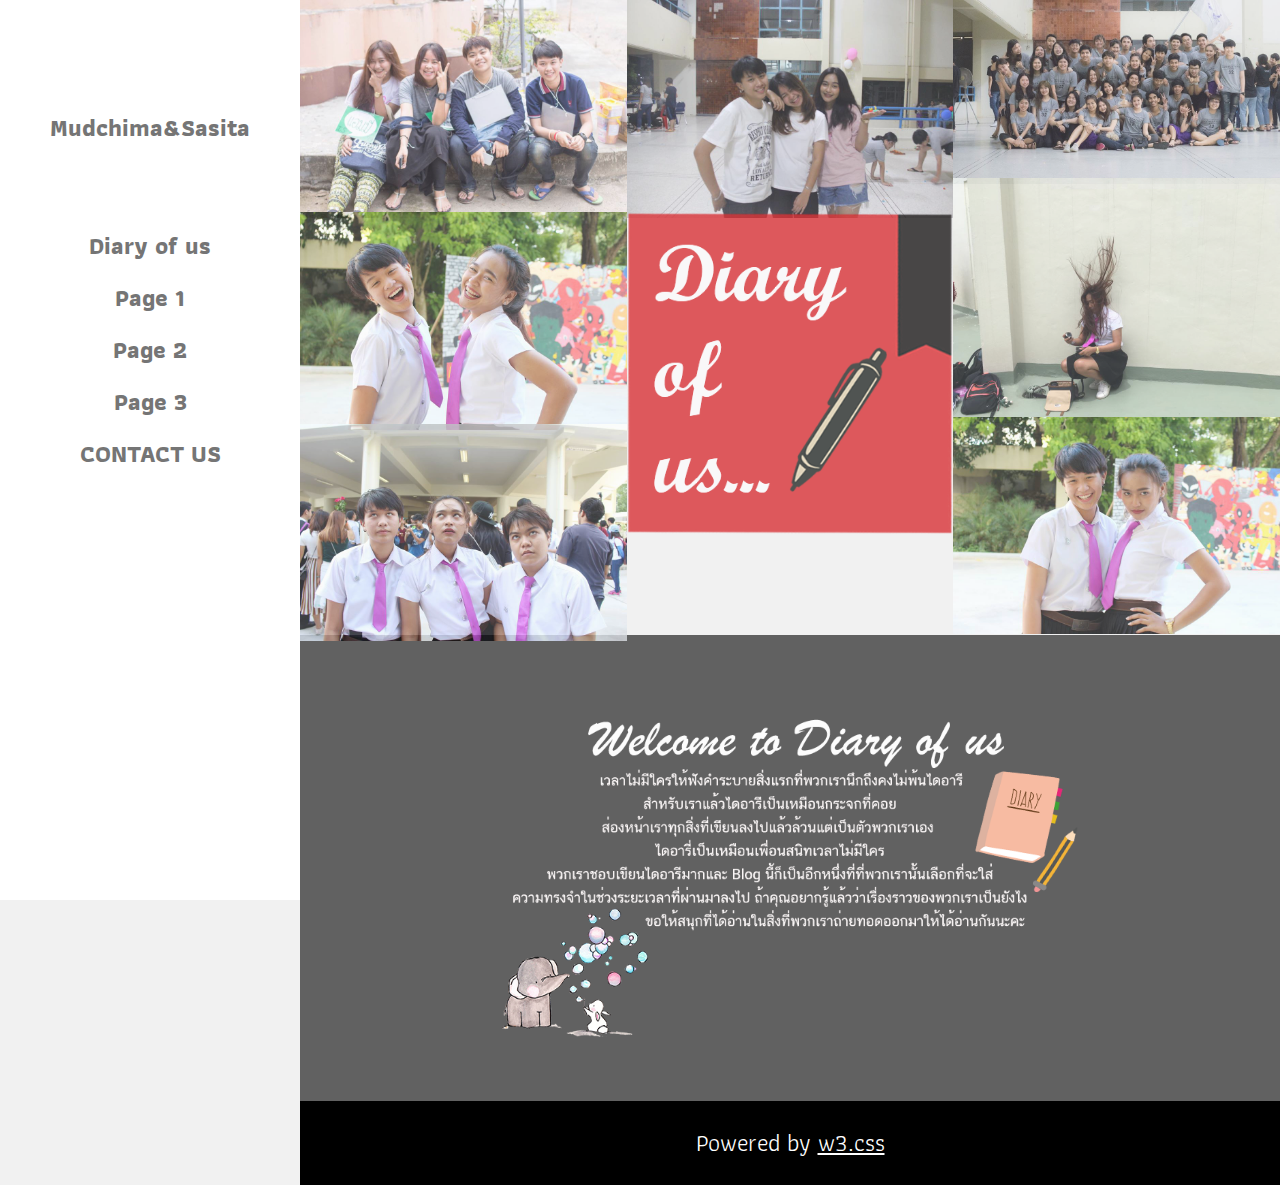
==== index.html @ c9c6349e "ss" ====
﻿<!DOCTYPE html>
<html>
<title>Diary of Us</title>
<meta charset="UTF-8">
<meta name="viewport" content="width=device-width, initial-scale=1">
<link rel="stylesheet" href="https://www.w3schools.com/w3css/4/w3.css">
<link rel="stylesheet" href="https://fonts.googleapis.com/css?family=Raleway">
<link href="https://fonts.googleapis.com/css?family=Athiti" rel="stylesheet">
<style>
body,h1,h2,h3,h4,h5 {font-family: 'Athiti', sans-serif; font-size: 24px}
.w3-third img{margin-bottom: -6px; opacity: 0.8; cursor: pointer}
.w3-third img:hover{opacity: 1}
</style>
<body class="w3-light-grey w3-content" style="max-width:1600px">

<!-- Sidebar/menu -->
<nav class="w3-sidebar w3-bar-block w3-white w3-animate-left w3-text-grey w3-collapse w3-top w3-center" style="z-index:3;width:300px;font-weight:bold" id="mySidebar"><br>
  <h3 class="w3-padding-64 w3-center"><b>Mudchima&Sasita</b></h3>
  <a href="javascript:void(0)" onclick="w3_close()" class="w3-bar-item w3-button w3-padding w3-hide-large">CLOSE</a>
  <a href="index.html" onclick="w3_close()" class="w3-bar-item w3-button">Diary of us</a>
  <a href="page1.html" onclick="w3_close()" class="w3-bar-item w3-button">Page 1</a>
  <a href="page2.html" onclick="w3_close()" class="w3-bar-item w3-button">Page 2</a>
  <a href="page3.html" onclick="w3_close()" class="w3-bar-item w3-button">Page 3</a>
  <a href="contact.html" onclick="w3_close()" class="w3-bar-item w3-button">CONTACT US</a>
</nav>
<!-- แก้ข้างบน แล้วต้องแก้ตรงนี้ให้เหมือนกันเพราะนี่คือของจอเล็ก -->
<!-- Top menu on small screens -->
<header class="w3-container w3-top w3-hide-large w3-white w3-xlarge w3-padding-16">
  <span class="w3-left w3-padding">Diary of us</span>
  <a href="javascript:void(0)" class="w3-right w3-button w3-white" onclick="w3_open()">?</a>
</header>

<!-- Overlay effect when opening sidebar on small screens -->
<div class="w3-overlay w3-hide-large w3-animate-opacity" onclick="w3_close()" style="cursor:pointer" title="close side menu" id="myOverlay"></div>

<!-- !PAGE CONTENT! -->
<div class="w3-main" style="margin-left:300px">

  <!-- Push down content on small screens -->
  <div class="w3-hide-large" style="margin-top:83px"></div>

  <!-- Photo grid --><!-- ใส่ภาพตรงนี้ -->
  <div class="w3-row">
    <div class="w3-third">
      <img src="2.jpg" style="width:100%" onclick="onClick(this)" alt="">
      <img src="3.jpg" style="width:100%" onclick="onClick(this)" alt="">
      <img src="4.jpg" style="width:100%" onclick="onClick(this)" alt="">
    </div>

    <div class="w3-third">
      <img src="5.jpg" style="width:100%" onclick="onClick(this)" alt="">
      <img src="logogo.png" style="width:100%" onclick="onClick(this)" alt="">
      <img src="1.jpg" style="width:100%" onclick="onClick(this)" alt="">
    </div>

    <div class="w3-third">
      <img src="7.jpg" style="width:100%" onclick="onClick(this)" alt="">
      <img src="8.jpg" style="width:100%" onclick="onClick(this)" alt="">
      <img src="9.jpg" style="width:100%" onclick="onClick(this)" alt="">
    </div>
  </div>

  <!-- Pagination -->

  <!-- Modal for full size images on click-->
  <div id="modal01" class="w3-modal w3-black" style="padding-top:0" onclick="this.style.display='none'">
    <span class="w3-button w3-black w3-xlarge w3-display-topright">?</span>
    <div class="w3-modal-content w3-animate-zoom w3-center w3-transparent w3-padding-64">
      <img id="img01" class="w3-image">

      <p id="caption"></p>
    </div>
  </div>

  <!-- About section -->
<div class="w3-container w3-dark-grey w3-center w3-text-light-grey w3-padding-32" id="welcome">
<img src="welcome.png" alt="Me" class="w3-image w3-padding-32" width="600" height="650">
</div>
  <!-- Contact section -->


  <!-- Footer -->

  <div class="w3-black w3-center w3-padding-24">Powered by <a href="https://www.w3schools.com/w3css/default.asp" title="W3.CSS" target="_blank" class="w3-hover-opacity">w3.css</a></div>

<!-- End page content -->
</div>

<script>
// Script to open and close sidebar
function w3_open() {
    document.getElementById("mySidebar").style.display = "block";
    document.getElementById("myOverlay").style.display = "block";
}

function w3_close() {
    document.getElementById("mySidebar").style.display = "none";
    document.getElementById("myOverlay").style.display = "none";
}

// Modal Image Gallery
function onClick(element) {
  document.getElementById("img01").src = element.src;
  document.getElementById("modal01").style.display = "block";
  var captionText = document.getElementById("caption");
  captionText.innerHTML = element.alt;
}

</script>


</body>
</html>
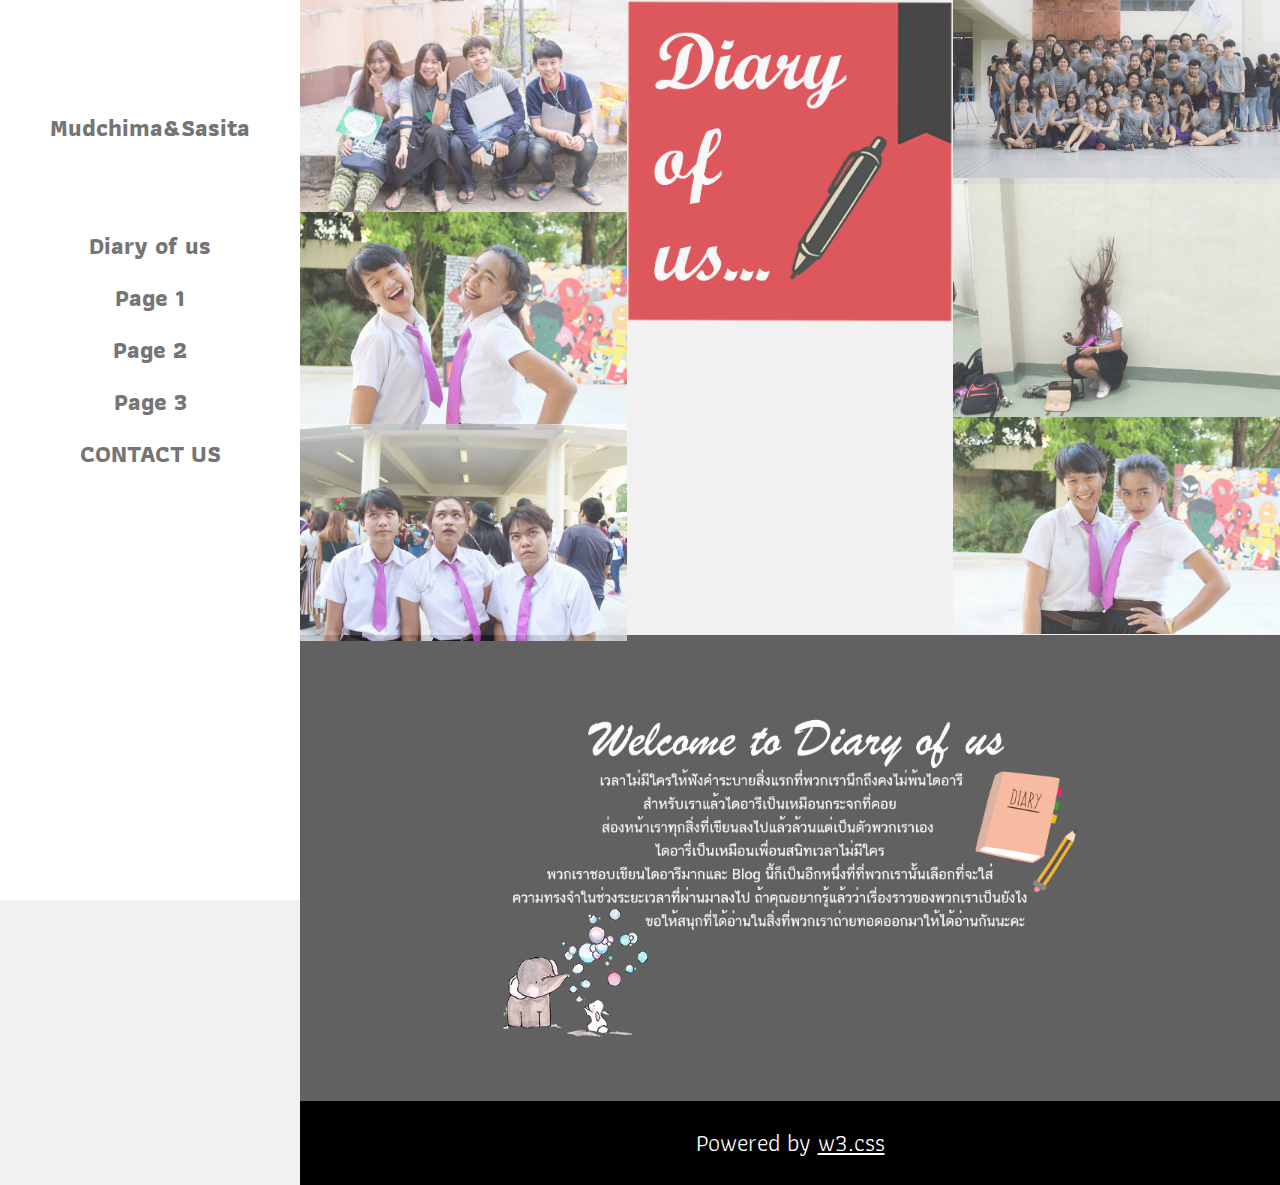
==== commit 86adf89e: "aa" ====
--- a/index.html
+++ b/index.html
@@ -48,7 +48,6 @@
     </div>
 
     <div class="w3-third">
-      <img src="5.jpg" style="width:100%" onclick="onClick(this)" alt="">
       <img src="logogo.png" style="width:100%" onclick="onClick(this)" alt="">
       <img src="1.jpg" style="width:100%" onclick="onClick(this)" alt="">
     </div>
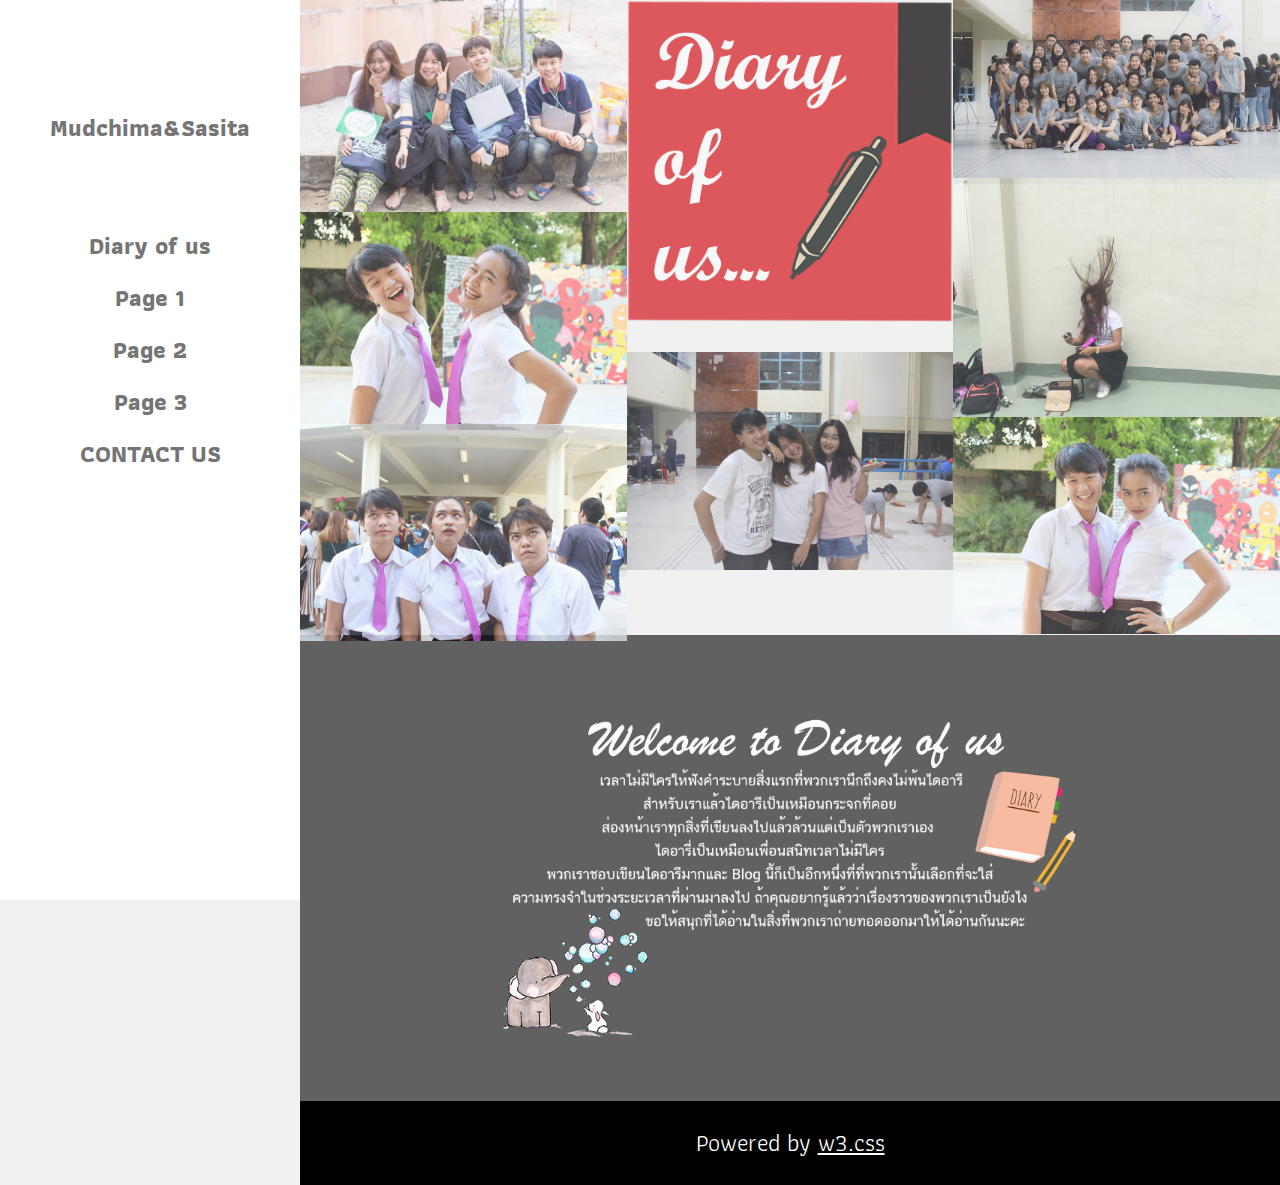
==== commit 3e44fe69: "ss" ====
--- a/index.html
+++ b/index.html
@@ -50,6 +50,7 @@
     <div class="w3-third">
       <img src="logogo.png" style="width:100%" onclick="onClick(this)" alt="">
       <img src="1.jpg" style="width:100%" onclick="onClick(this)" alt="">
+      <img src="5.jpg" style="width:100%" onclick="onClick(this)" alt="">
     </div>
 
     <div class="w3-third">
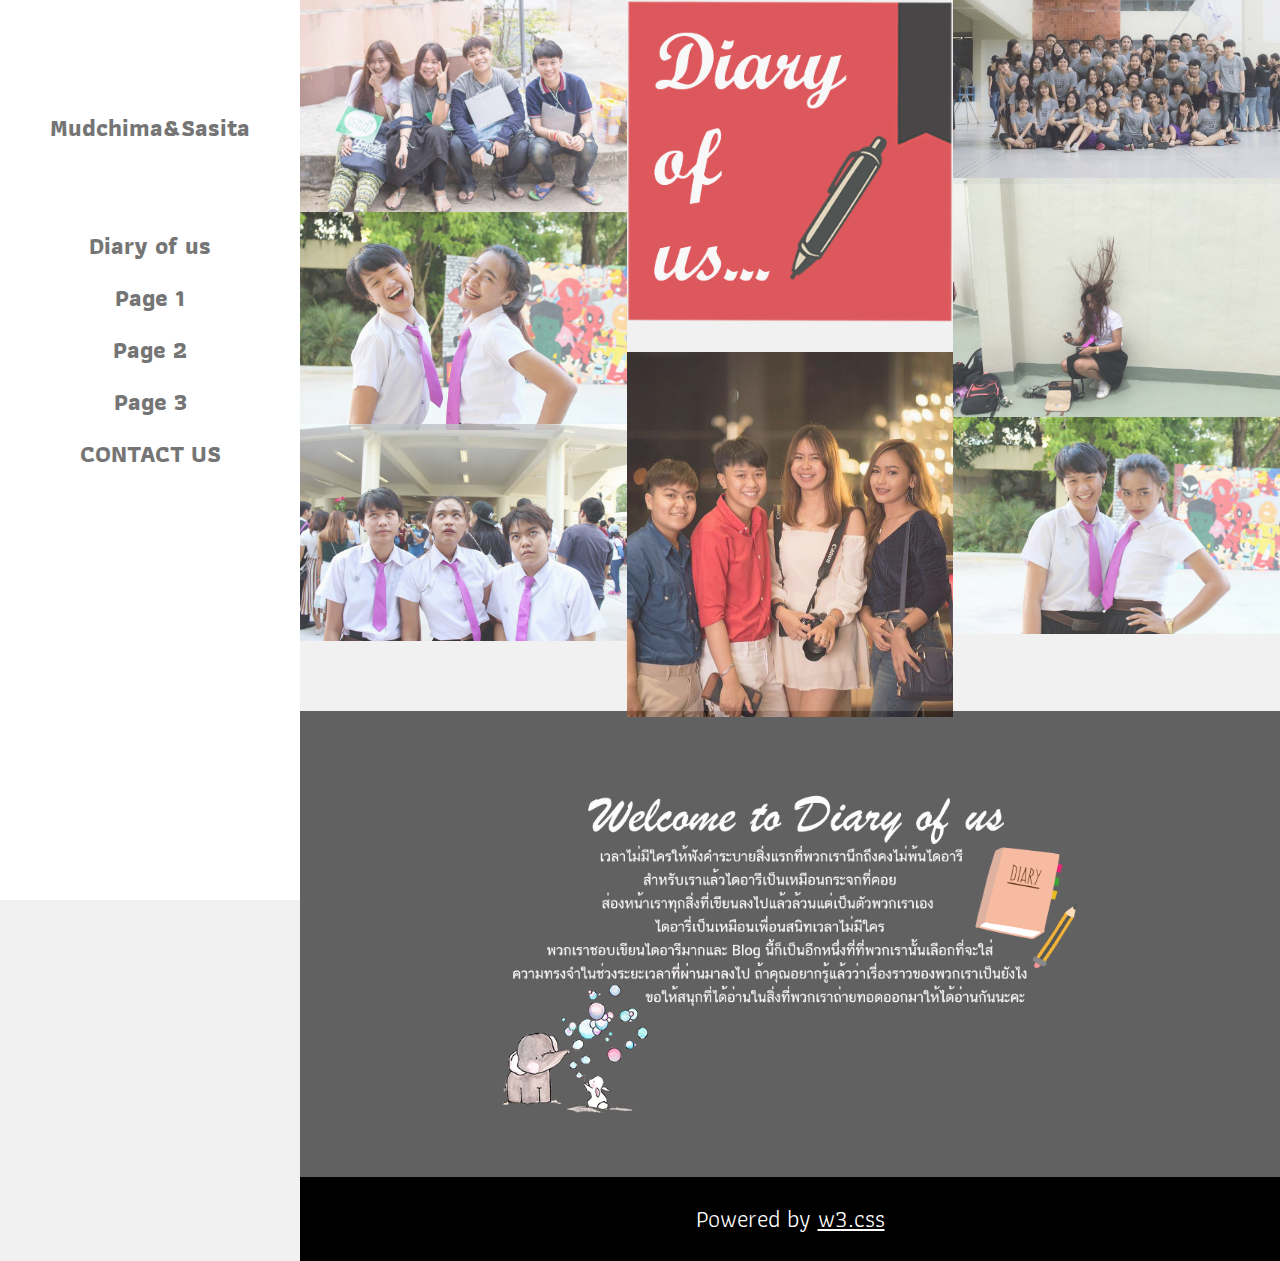
==== commit a6366ad4: "ss" ====
--- a/index.html
+++ b/index.html
@@ -50,7 +50,7 @@
     <div class="w3-third">
       <img src="logogo.png" style="width:100%" onclick="onClick(this)" alt="">
       <img src="1.jpg" style="width:100%" onclick="onClick(this)" alt="">
-      <img src="5.jpg" style="width:100%" onclick="onClick(this)" alt="">
+      <img src="6.jpg" style="width:100%" onclick="onClick(this)" alt="">
     </div>
 
     <div class="w3-third">
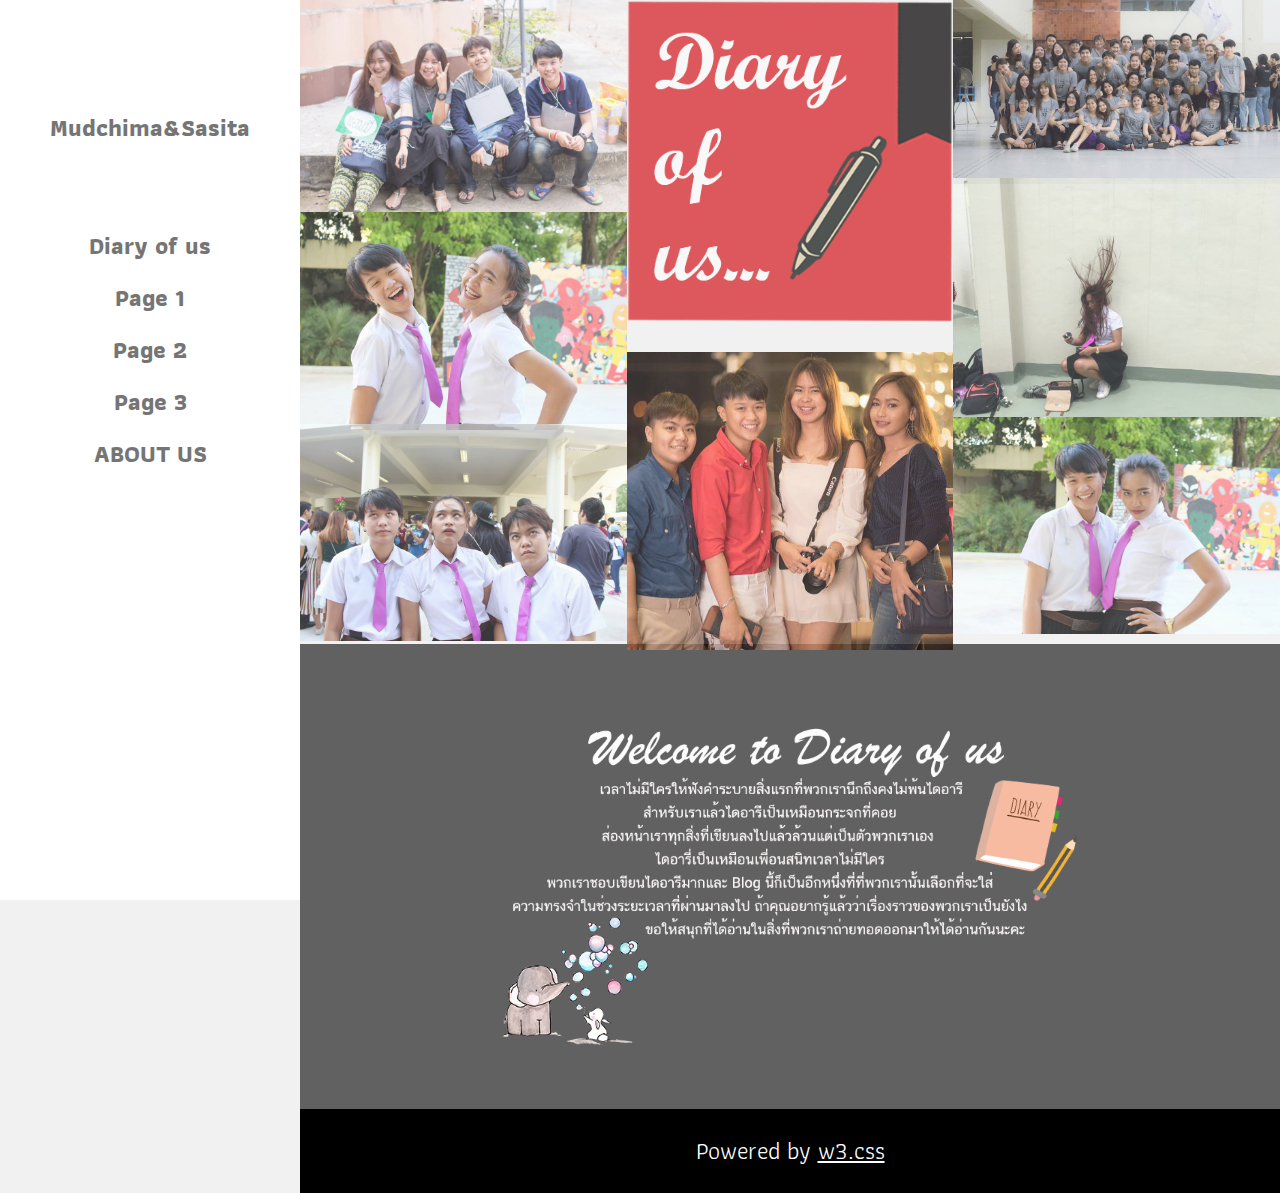
==== commit d70443c3: "xx" ====
--- a/index.html
+++ b/index.html
@@ -21,7 +21,7 @@
   <a href="page1.html" onclick="w3_close()" class="w3-bar-item w3-button">Page 1</a>
   <a href="page2.html" onclick="w3_close()" class="w3-bar-item w3-button">Page 2</a>
   <a href="page3.html" onclick="w3_close()" class="w3-bar-item w3-button">Page 3</a>
-  <a href="contact.html" onclick="w3_close()" class="w3-bar-item w3-button">CONTACT US</a>
+  <a href="contact.html" onclick="w3_close()" class="w3-bar-item w3-button">ABOUT US</a>
 </nav>
 <!-- แก้ข้างบน แล้วต้องแก้ตรงนี้ให้เหมือนกันเพราะนี่คือของจอเล็ก -->
 <!-- Top menu on small screens -->
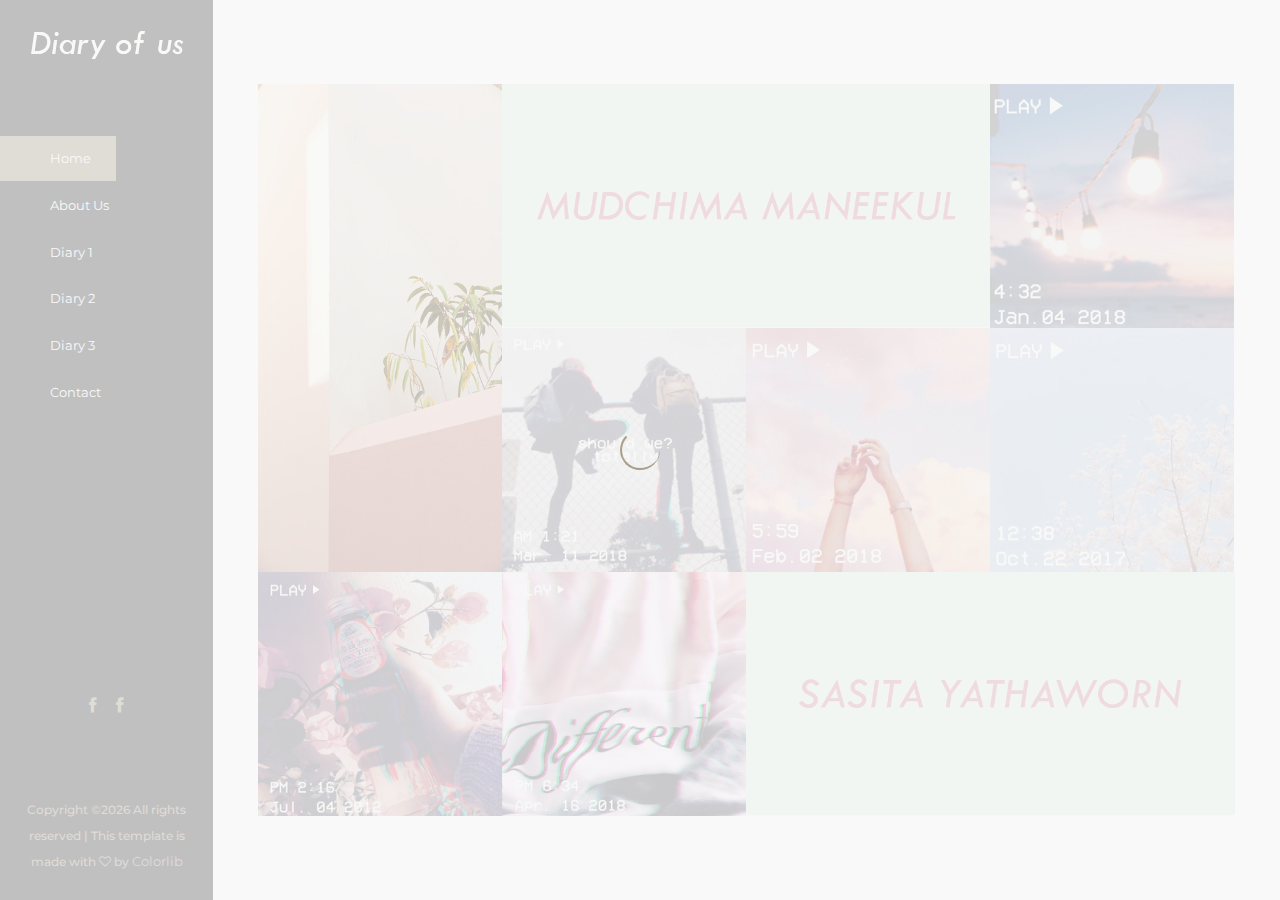
==== commit 786a6b97: "mudchima" ====
--- a/index.html
+++ b/index.html
@@ -1,113 +1,284 @@
-﻿<!DOCTYPE html>
-<html>
-<title>Diary of Us</title>
-<meta charset="UTF-8">
-<meta name="viewport" content="width=device-width, initial-scale=1">
-<link rel="stylesheet" href="https://www.w3schools.com/w3css/4/w3.css">
-<link rel="stylesheet" href="https://fonts.googleapis.com/css?family=Raleway">
-<link href="https://fonts.googleapis.com/css?family=Athiti" rel="stylesheet">
-<style>
-body,h1,h2,h3,h4,h5 {font-family: 'Athiti', sans-serif; font-size: 24px}
-.w3-third img{margin-bottom: -6px; opacity: 0.8; cursor: pointer}
-.w3-third img:hover{opacity: 1}
-</style>
-<body class="w3-light-grey w3-content" style="max-width:1600px">
-
-<!-- Sidebar/menu -->
-<nav class="w3-sidebar w3-bar-block w3-white w3-animate-left w3-text-grey w3-collapse w3-top w3-center" style="z-index:3;width:300px;font-weight:bold" id="mySidebar"><br>
-  <h3 class="w3-padding-64 w3-center"><b>Mudchima&Sasita</b></h3>
-  <a href="javascript:void(0)" onclick="w3_close()" class="w3-bar-item w3-button w3-padding w3-hide-large">CLOSE</a>
-  <a href="index.html" onclick="w3_close()" class="w3-bar-item w3-button">Diary of us</a>
-  <a href="page1.html" onclick="w3_close()" class="w3-bar-item w3-button">Page 1</a>
-  <a href="page2.html" onclick="w3_close()" class="w3-bar-item w3-button">Page 2</a>
-  <a href="page3.html" onclick="w3_close()" class="w3-bar-item w3-button">Page 3</a>
-  <a href="contact.html" onclick="w3_close()" class="w3-bar-item w3-button">ABOUT US</a>
-</nav>
-<!-- แก้ข้างบน แล้วต้องแก้ตรงนี้ให้เหมือนกันเพราะนี่คือของจอเล็ก -->
-<!-- Top menu on small screens -->
-<header class="w3-container w3-top w3-hide-large w3-white w3-xlarge w3-padding-16">
-  <span class="w3-left w3-padding">Diary of us</span>
-  <a href="javascript:void(0)" class="w3-right w3-button w3-white" onclick="w3_open()">?</a>
-</header>
-
-<!-- Overlay effect when opening sidebar on small screens -->
-<div class="w3-overlay w3-hide-large w3-animate-opacity" onclick="w3_close()" style="cursor:pointer" title="close side menu" id="myOverlay"></div>
-
-<!-- !PAGE CONTENT! -->
-<div class="w3-main" style="margin-left:300px">
-
-  <!-- Push down content on small screens -->
-  <div class="w3-hide-large" style="margin-top:83px"></div>
-
-  <!-- Photo grid --><!-- ใส่ภาพตรงนี้ -->
-  <div class="w3-row">
-    <div class="w3-third">
-      <img src="2.jpg" style="width:100%" onclick="onClick(this)" alt="">
-      <img src="3.jpg" style="width:100%" onclick="onClick(this)" alt="">
-      <img src="4.jpg" style="width:100%" onclick="onClick(this)" alt="">
+<!DOCTYPE html>
+<html lang="en">
+<head>
+    <!-- ========== Meta Tags ========== -->
+    <meta charset="UTF-8">
+    <meta name="description" content="Cocoon -Portfolio">
+    <meta name="keywords" content="Cocoon , Portfolio">
+    <meta name="author" content="Pharaohlab">
+    <meta name="viewport" content="width=device-width, initial-scale=1, maximum-scale=1">
+    <!-- ========== Title ========== -->
+    <title> Cocoon -Portfolio</title>
+    <!-- ========== Favicon Ico ========== -->
+    <!--<link rel="icon" href="fav.ico">-->
+    <!-- ========== STYLESHEETS ========== -->
+    <!-- Bootstrap CSS -->
+    <link href="assets/css/bootstrap.min.css" rel="stylesheet">
+    <!-- Fonts Icon CSS -->
+    <link href="assets/css/font-awesome.min.css" rel="stylesheet">
+    <link href="assets/css/et-line.css" rel="stylesheet">
+    <link href="assets/css/ionicons.min.css" rel="stylesheet">
+    <!-- Carousel CSS -->
+    <link href="assets/css/slick.css" rel="stylesheet">
+    <!-- Magnific-popup -->
+    <link rel="stylesheet" href="assets/css/magnific-popup.css">
+    <!-- Animate CSS -->
+    <link rel="stylesheet" href="assets/css/animate.min.css">
+    <!-- Custom styles for this template -->
+    <link href="assets/css/main.css" rel="stylesheet">
+</head>
+<body>
+<div class="loader">
+    <div class="loader-outter"></div>
+    <div class="loader-inner"></div>
+</div>
+
+<div class="body-container container-fluid">
+    <a class="menu-btn" href="javascript:void(0)">
+        <i class="ion ion-grid"></i>
+    </a>
+    <div class="row justify-content-center">
+        <!--=================== side menu ====================-->
+        <div class="col-lg-2 col-md-3 col-12 menu_block">
+
+            <!--logo -->
+            <div class="logo_box">
+                <a href="#">
+                    <img src="assets/img/logo.png" alt="cocoon">
+                </a>
+            </div>
+            <!--logo end-->
+
+            <!--main menu -->
+            <div class="side_menu_section">
+                <ul class="menu_nav">
+                    <li class="active">
+                        <a href="index.html">
+                            Home
+                        </a>
+                    </li>
+                    <li>
+                        <a href="about.html">
+                            About Us
+                        </a>
+                    </li>
+                    <li>
+                        <a href="diary1.html">
+                            Diary 1
+                        </a>
+                    </li>
+                    <li>
+                        <a href="diary2.html">
+                            Diary 2
+                        </a>
+                    </li>
+                    <li>
+                        <a href="diary3.html">
+                            Diary 3
+                        </a>
+                    </li>
+                    <li>
+                        <a href="contact.html">
+                            Contact
+                        </a>
+                    </li>
+                </ul>
+            </div>
+            <!--main menu end -->
+
+
+
+            <!--social and copyright -->
+            <div class="side_menu_bottom">
+                <div class="side_menu_bottom_inner">
+                    <ul class="social_menu">
+                        <li>
+                            <a href="https://www.facebook.com/ammie.pH69"> <i class="ion ion-social-facebook"></i> </a>
+                            <a href="https://www.facebook.com/tortaooooo"> <i class="ion ion-social-facebook"></i> </a>
+                        </li>
+                    </ul>
+                    <div class="copy_right">
+                        <!-- Link back to Colorlib can't be removed. Template is licensed under CC BY 3.0. -->
+                        <p class="copyright">Copyright &copy;<script>document.write(new Date().getFullYear());</script> All rights reserved | This template is made with <i class="fa fa-heart-o" aria-hidden="true"></i> by <a href="https://colorlib.com" target="_blank">Colorlib</a></p>
+                        <!-- Link back to Colorlib can't be removed. Template is licensed under CC BY 3.0. -->
+                    </div>
+                </div>
+            </div>
+            <!--social and copyright end -->
+
+        </div>
+        <!--=================== side menu end====================-->
+
+        <!--=================== content body ====================-->
+        <div class="col-lg-10 col-md-9 col-12 body_block  align-content-center">
+            <div class="portfolio">
+                <div class="container-fluid">
+                    <!--=================== masaonry portfolio start====================-->
+                    <div class="grid img-container justify-content-center no-gutters">
+                        <div class="grid-sizer col-sm-12 col-md-6 col-lg-3"></div>
+                        <div class="grid-item branding  col-sm-12 col-md-6 col-lg-3">
+                            <a href="assets/img/portfolio/1.jpg" title="picture 1">
+                                <div class="project_box_one">
+                                    <img src="assets/img/portfolio/1.jpg" alt="pic1" />
+                                    <div class="product_info">
+                                        <div class="product_info_text">
+                                            <div class="product_info_text_inner">
+                                                <i class="ion ion-plus"></i>
+                                                <h4>picture 1</h4>
+                                            </div>
+                                        </div>
+                                    </div>
+                                </div>
+                            </a>
+                        </div>
+                        <div class="grid-item  branding architecture  col-sm-12 col-md-6">
+                            <a href="assets/img/portfolio/2.jpg" title="picture 2">
+                                <div class="project_box_one">
+                                    <img src="assets/img/portfolio/2.jpg" alt="2" />
+                                    <div class="product_info">
+                                        <div class="product_info_text">
+                                            <div class="product_info_text_inner">
+                                                <i class="ion ion-plus"></i>
+                                                <h4>picture 2</h4>
+                                            </div>
+                                        </div>
+                                    </div>
+                                </div>
+                            </a>
+                        </div>
+                        <div class="grid-item  design col-sm-12 col-md-6 col-lg-3">
+                            <a href="assets/img/portfolio/3.jpg" title="picture 3">
+                                <div class="project_box_one">
+                                    <img src="assets/img/portfolio/3.jpg" alt="3" />
+                                    <div class="product_info">
+                                        <div class="product_info_text">
+                                            <div class="product_info_text_inner">
+                                                <i class="ion ion-plus"></i>
+                                                <h4>picture 3</h4>
+                                            </div>
+                                        </div>
+                                    </div>
+                                </div>
+                            </a>
+                        </div>
+                        <div class="grid-item  photography design col-sm-12 col-md-6 col-lg-3">
+                            <a href="assets/img/portfolio/4.jpg" title="picture 4">
+                                <div class="project_box_one">
+                                    <img src="assets/img/portfolio/4.jpg" alt="4" />
+                                    <div class="product_info">
+                                        <div class="product_info_text">
+                                            <div class="product_info_text_inner">
+                                                <i class="ion ion-plus"></i>
+                                                <h4>picture 4</h4>
+                                            </div>
+                                        </div>
+                                    </div>
+                                </div>
+                            </a>
+                        </div>
+                        <div class="grid-item  branding photography  col-sm-12 col-md-6 col-lg-3">
+                            <a href="assets/img/portfolio/5.jpg" title="picture 5">
+                                <div class="project_box_one">
+                                    <img src="assets/img/portfolio/5.jpg" alt="5" />
+                                    <div class="product_info">
+                                        <div class="product_info_text">
+                                            <div class="product_info_text_inner">
+                                                <i class="ion ion-plus"></i>
+                                                <h4>picture 5</h4>
+                                            </div>
+                                        </div>
+                                    </div>
+                                </div>
+                            </a>
+                        </div>
+                        <div class="grid-item   architecture design col-sm-12 col-md-6 col-lg-3">
+                            <a href="assets/img/portfolio/6.jpg" title="picture 6">
+                                <div class="project_box_one">
+                                    <img src="assets/img/portfolio/6.jpg" alt="6" />
+                                    <div class="product_info">
+                                        <div class="product_info_text">
+                                            <div class="product_info_text_inner">
+                                                <i class="ion ion-plus"></i>
+                                                <h4>picture 6</h4>
+                                            </div>
+                                        </div>
+                                    </div>
+                                </div>
+                            </a>
+                        </div>
+                        <div class="grid-item  photography architecture col-sm-12 col-md-6 col-lg-3">
+                            <a href="assets/img/portfolio/7.jpg" title="picture 7">
+                                <div class="project_box_one">
+                                    <img src="assets/img/portfolio/7.jpg" alt="7" />
+                                    <div class="product_info">
+                                        <div class="product_info_text">
+                                            <div class="product_info_text_inner">
+                                                <i class="ion ion-plus"></i>
+                                                <h4>picture 7</h4>
+                                            </div>
+                                        </div>
+                                    </div>
+                                </div>
+                            </a>
+                        </div>
+                        <div class="grid-item  branding design  col-sm-12 col-md-6 col-lg-3">
+                            <a href="assets/img/portfolio/8.jpg" title="picture 8">
+                                <div class="project_box_one">
+                                    <img src="assets/img/portfolio/8.jpg" alt="8" />
+                                    <div class="product_info">
+                                        <div class="product_info_text">
+                                            <div class="product_info_text_inner">
+                                                <i class="ion ion-plus"></i>
+                                                <h4>picture 8</h4>
+                                            </div>
+                                        </div>
+                                    </div>
+                                </div>
+                            </a>
+                        </div>
+                        <div class="grid-item architecture  col-sm-12 col-md-6 col-lg-6">
+                            <a href="assets/img/portfolio/9.jpg" title="picture 9">
+                                <div class="project_box_one">
+                                    <img src="assets/img/portfolio/9.jpg" alt="9" />
+                                    <div class="product_info">
+                                        <div class="product_info_text">
+                                            <div class="product_info_text_inner">
+                                                <i class="ion ion-plus"></i>
+                                                <h4>picture 9</h4>
+                                            </div>
+                                        </div>
+                                    </div>
+                                </div>
+                            </a>
+                        </div>
+                    </div>
+                    <!--=================== masaonry portfolio end====================-->
+                </div>
+            </div>
+        </div>
+        <!--=================== content body end ====================-->
     </div>
-
-    <div class="w3-third">
-      <img src="logogo.png" style="width:100%" onclick="onClick(this)" alt="">
-      <img src="1.jpg" style="width:100%" onclick="onClick(this)" alt="">
-      <img src="6.jpg" style="width:100%" onclick="onClick(this)" alt="">
-    </div>
-
-    <div class="w3-third">
-      <img src="7.jpg" style="width:100%" onclick="onClick(this)" alt="">
-      <img src="8.jpg" style="width:100%" onclick="onClick(this)" alt="">
-      <img src="9.jpg" style="width:100%" onclick="onClick(this)" alt="">
-    </div>
-  </div>
-
-  <!-- Pagination -->
-
-  <!-- Modal for full size images on click-->
-  <div id="modal01" class="w3-modal w3-black" style="padding-top:0" onclick="this.style.display='none'">
-    <span class="w3-button w3-black w3-xlarge w3-display-topright">?</span>
-    <div class="w3-modal-content w3-animate-zoom w3-center w3-transparent w3-padding-64">
-      <img id="img01" class="w3-image">
-
-      <p id="caption"></p>
-    </div>
-  </div>
-
-  <!-- About section -->
-<div class="w3-container w3-dark-grey w3-center w3-text-light-grey w3-padding-32" id="welcome">
-<img src="welcome.png" alt="Me" class="w3-image w3-padding-32" width="600" height="650">
 </div>
-  <!-- Contact section -->
-
-
-  <!-- Footer -->
-
-  <div class="w3-black w3-center w3-padding-24">Powered by <a href="https://www.w3schools.com/w3css/default.asp" title="W3.CSS" target="_blank" class="w3-hover-opacity">w3.css</a></div>
-
-<!-- End page content -->
-</div>
-
-<script>
-// Script to open and close sidebar
-function w3_open() {
-    document.getElementById("mySidebar").style.display = "block";
-    document.getElementById("myOverlay").style.display = "block";
-}
-
-function w3_close() {
-    document.getElementById("mySidebar").style.display = "none";
-    document.getElementById("myOverlay").style.display = "none";
-}
-
-// Modal Image Gallery
-function onClick(element) {
-  document.getElementById("img01").src = element.src;
-  document.getElementById("modal01").style.display = "block";
-  var captionText = document.getElementById("caption");
-  captionText.innerHTML = element.alt;
-}
-
-</script>
-
-
+
+
+<!-- jquery -->
+<script src="assets/js/jquery.min.js"></script>
+<!-- bootstrap -->
+<script src="assets/js/popper.js"></script>
+<script src="assets/js/bootstrap.min.js"></script>
+<script src="assets/js/waypoints.min.js"></script>
+<!--slick carousel -->
+<script src="assets/js/slick.min.js"></script>
+<!--Portfolio Filter-->
+<script src="assets/js/imgloaded.js"></script>
+<script src="assets/js/isotope.js"></script>
+<!-- Magnific-popup -->
+<script src="assets/js/jquery.magnific-popup.min.js"></script>
+<!--Counter-->
+<script src="assets/js/jquery.counterup.min.js"></script>
+<!-- WOW JS -->
+<script src="assets/js/wow.min.js"></script>
+<!-- Custom js -->
+<script src="assets/js/main.js"></script>
 </body>
 </html>
--- a/assets/css/et-line.css
+++ b/assets/css/et-line.css
@@ -0,0 +1 @@
+@font-face{font-family:et-line;src:url(../fonts/et-line.eot);src:url(../fonts/et-line.eot?#iefix) format('embedded-opentype'),url(../fonts/et-line.woff) format('woff'),url(../fonts/et-line.ttf) format('truetype'),url(../fonts/et-line.svg#et-line) format('svg');font-weight:400;font-style:normal}[data-icon]:before{font-family:et-line;content:attr(data-icon);speak:none;font-weight:400;font-variant:normal;text-transform:none;line-height:1;-webkit-font-smoothing:antialiased;-moz-osx-font-smoothing:grayscale;display:inline-block}.icon-adjustments,.icon-alarmclock,.icon-anchor,.icon-aperture,.icon-attachment,.icon-bargraph,.icon-basket,.icon-beaker,.icon-bike,.icon-book-open,.icon-briefcase,.icon-browser,.icon-calendar,.icon-camera,.icon-caution,.icon-chat,.icon-circle-compass,.icon-clipboard,.icon-clock,.icon-cloud,.icon-compass,.icon-desktop,.icon-dial,.icon-document,.icon-documents,.icon-download,.icon-dribbble,.icon-edit,.icon-envelope,.icon-expand,.icon-facebook,.icon-flag,.icon-focus,.icon-gears,.icon-genius,.icon-gift,.icon-global,.icon-globe,.icon-googleplus,.icon-grid,.icon-happy,.icon-hazardous,.icon-heart,.icon-hotairballoon,.icon-hourglass,.icon-key,.icon-laptop,.icon-layers,.icon-lifesaver,.icon-lightbulb,.icon-linegraph,.icon-linkedin,.icon-lock,.icon-magnifying-glass,.icon-map,.icon-map-pin,.icon-megaphone,.icon-mic,.icon-mobile,.icon-newspaper,.icon-notebook,.icon-paintbrush,.icon-paperclip,.icon-pencil,.icon-phone,.icon-picture,.icon-pictures,.icon-piechart,.icon-presentation,.icon-pricetags,.icon-printer,.icon-profile-female,.icon-profile-male,.icon-puzzle,.icon-quote,.icon-recycle,.icon-refresh,.icon-ribbon,.icon-rss,.icon-sad,.icon-scissors,.icon-scope,.icon-search,.icon-shield,.icon-speedometer,.icon-strategy,.icon-streetsign,.icon-tablet,.icon-target,.icon-telescope,.icon-toolbox,.icon-tools,.icon-tools-2,.icon-trophy,.icon-tumblr,.icon-twitter,.icon-upload,.icon-video,.icon-wallet,.icon-wine{font-family:et-line;speak:none;font-style:normal;font-weight:400;font-variant:normal;text-transform:none;line-height:1;-webkit-font-smoothing:antialiased;-moz-osx-font-smoothing:grayscale;display:inline-block}.icon-mobile:before{content:"\e000"}.icon-laptop:before{content:"\e001"}.icon-desktop:before{content:"\e002"}.icon-tablet:before{content:"\e003"}.icon-phone:before{content:"\e004"}.icon-document:before{content:"\e005"}.icon-documents:before{content:"\e006"}.icon-search:before{content:"\e007"}.icon-clipboard:before{content:"\e008"}.icon-newspaper:before{content:"\e009"}.icon-notebook:before{content:"\e00a"}.icon-book-open:before{content:"\e00b"}.icon-browser:before{content:"\e00c"}.icon-calendar:before{content:"\e00d"}.icon-presentation:before{content:"\e00e"}.icon-picture:before{content:"\e00f"}.icon-pictures:before{content:"\e010"}.icon-video:before{content:"\e011"}.icon-camera:before{content:"\e012"}.icon-printer:before{content:"\e013"}.icon-toolbox:before{content:"\e014"}.icon-briefcase:before{content:"\e015"}.icon-wallet:before{content:"\e016"}.icon-gift:before{content:"\e017"}.icon-bargraph:before{content:"\e018"}.icon-grid:before{content:"\e019"}.icon-expand:before{content:"\e01a"}.icon-focus:before{content:"\e01b"}.icon-edit:before{content:"\e01c"}.icon-adjustments:before{content:"\e01d"}.icon-ribbon:before{content:"\e01e"}.icon-hourglass:before{content:"\e01f"}.icon-lock:before{content:"\e020"}.icon-megaphone:before{content:"\e021"}.icon-shield:before{content:"\e022"}.icon-trophy:before{content:"\e023"}.icon-flag:before{content:"\e024"}.icon-map:before{content:"\e025"}.icon-puzzle:before{content:"\e026"}.icon-basket:before{content:"\e027"}.icon-envelope:before{content:"\e028"}.icon-streetsign:before{content:"\e029"}.icon-telescope:before{content:"\e02a"}.icon-gears:before{content:"\e02b"}.icon-key:before{content:"\e02c"}.icon-paperclip:before{content:"\e02d"}.icon-attachment:before{content:"\e02e"}.icon-pricetags:before{content:"\e02f"}.icon-lightbulb:before{content:"\e030"}.icon-layers:before{content:"\e031"}.icon-pencil:before{content:"\e032"}.icon-tools:before{content:"\e033"}.icon-tools-2:before{content:"\e034"}.icon-scissors:before{content:"\e035"}.icon-paintbrush:before{content:"\e036"}.icon-magnifying-glass:before{content:"\e037"}.icon-circle-compass:before{content:"\e038"}.icon-linegraph:before{content:"\e039"}.icon-mic:before{content:"\e03a"}.icon-strategy:before{content:"\e03b"}.icon-beaker:before{content:"\e03c"}.icon-caution:before{content:"\e03d"}.icon-recycle:before{content:"\e03e"}.icon-anchor:before{content:"\e03f"}.icon-profile-male:before{content:"\e040"}.icon-profile-female:before{content:"\e041"}.icon-bike:before{content:"\e042"}.icon-wine:before{content:"\e043"}.icon-hotairballoon:before{content:"\e044"}.icon-globe:before{content:"\e045"}.icon-genius:before{content:"\e046"}.icon-map-pin:before{content:"\e047"}.icon-dial:before{content:"\e048"}.icon-chat:before{content:"\e049"}.icon-heart:before{content:"\e04a"}.icon-cloud:before{content:"\e04b"}.icon-upload:before{content:"\e04c"}.icon-download:before{content:"\e04d"}.icon-target:before{content:"\e04e"}.icon-hazardous:before{content:"\e04f"}.icon-piechart:before{content:"\e050"}.icon-speedometer:before{content:"\e051"}.icon-global:before{content:"\e052"}.icon-compass:before{content:"\e053"}.icon-lifesaver:before{content:"\e054"}.icon-clock:before{content:"\e055"}.icon-aperture:before{content:"\e056"}.icon-quote:before{content:"\e057"}.icon-scope:before{content:"\e058"}.icon-alarmclock:before{content:"\e059"}.icon-refresh:before{content:"\e05a"}.icon-happy:before{content:"\e05b"}.icon-sad:before{content:"\e05c"}.icon-facebook:before{content:"\e05d"}.icon-twitter:before{content:"\e05e"}.icon-googleplus:before{content:"\e05f"}.icon-rss:before{content:"\e060"}.icon-tumblr:before{content:"\e061"}.icon-linkedin:before{content:"\e062"}.icon-dribbble:before{content:"\e063"}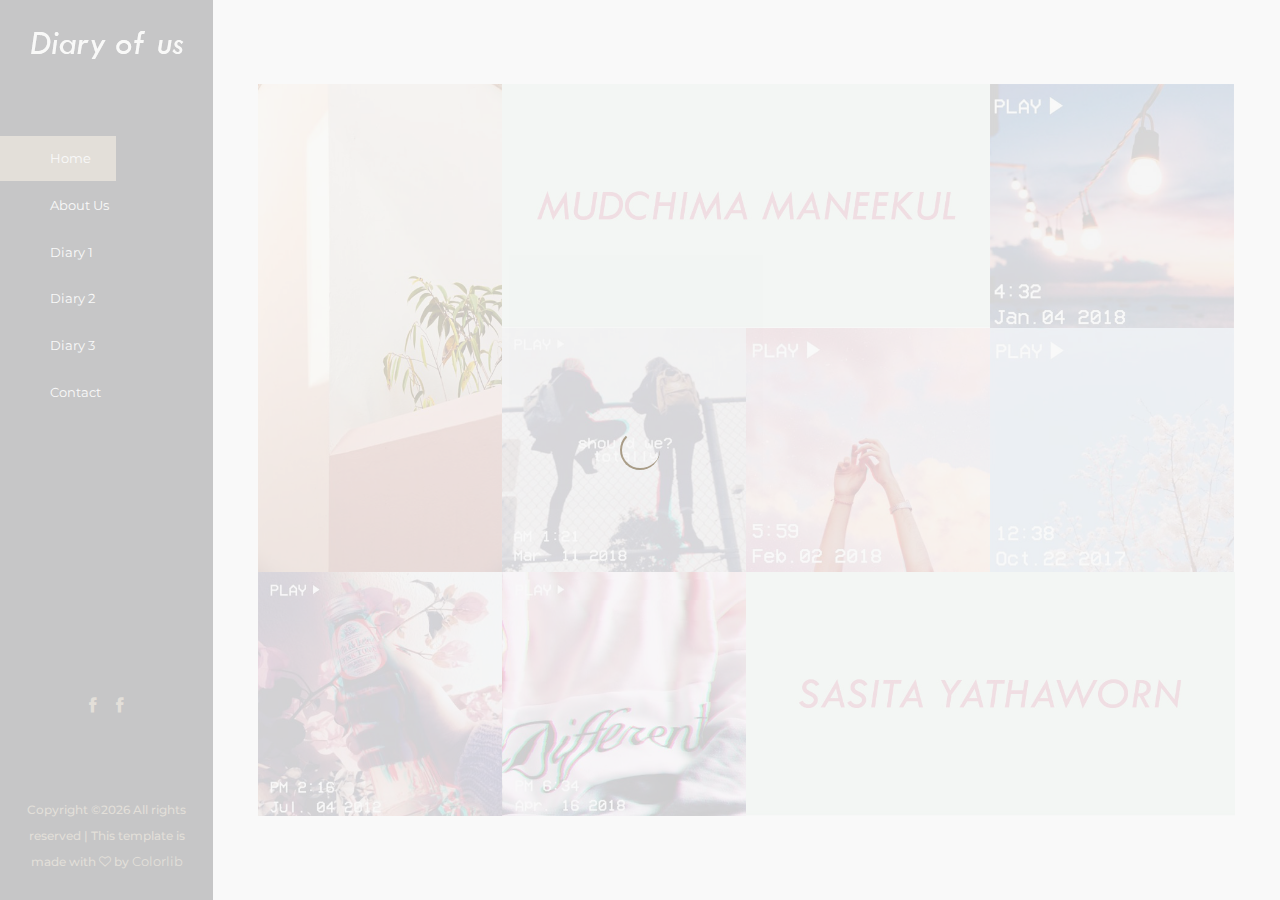
==== commit 78433c4e: "mudchima" ====
--- a/index.html
+++ b/index.html
@@ -8,9 +8,9 @@
     <meta name="author" content="Pharaohlab">
     <meta name="viewport" content="width=device-width, initial-scale=1, maximum-scale=1">
     <!-- ========== Title ========== -->
-    <title> Cocoon -Portfolio</title>
+    <title>Diary of us</title>
     <!-- ========== Favicon Ico ========== -->
-    <!--<link rel="icon" href="fav.ico">-->
+    <link rel="icon" href="assets/img/fav.ico">
     <!-- ========== STYLESHEETS ========== -->
     <!-- Bootstrap CSS -->
     <link href="assets/css/bootstrap.min.css" rel="stylesheet">
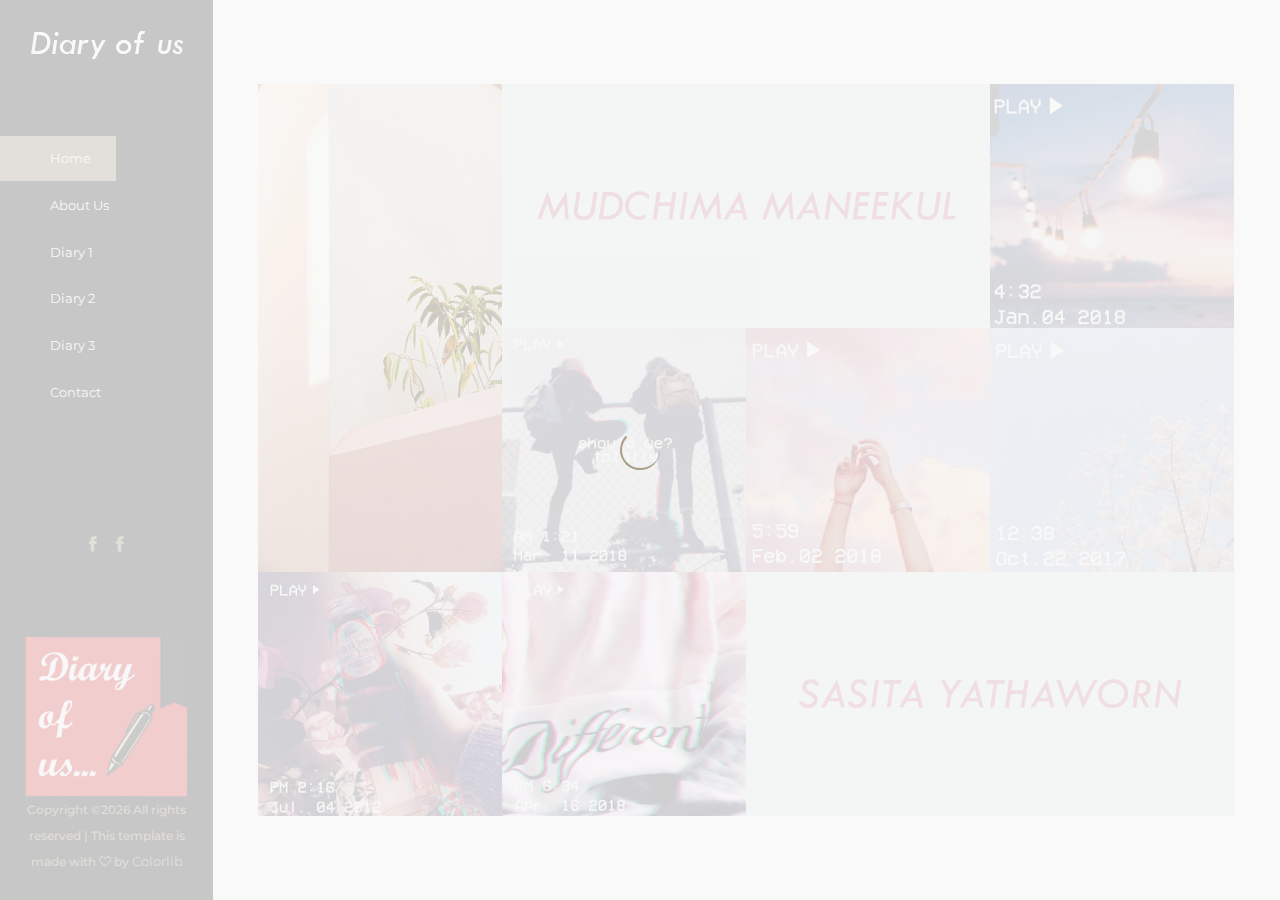
==== commit 8c28c08a: "mudchima" ====
--- a/index.html
+++ b/index.html
@@ -98,6 +98,7 @@
                         </li>
                     </ul>
                     <div class="copy_right">
+                      <img src="assets/img/logo2.png">
                         <!-- Link back to Colorlib can't be removed. Template is licensed under CC BY 3.0. -->
                         <p class="copyright">Copyright &copy;<script>document.write(new Date().getFullYear());</script> All rights reserved | This template is made with <i class="fa fa-heart-o" aria-hidden="true"></i> by <a href="https://colorlib.com" target="_blank">Colorlib</a></p>
                         <!-- Link back to Colorlib can't be removed. Template is licensed under CC BY 3.0. -->
